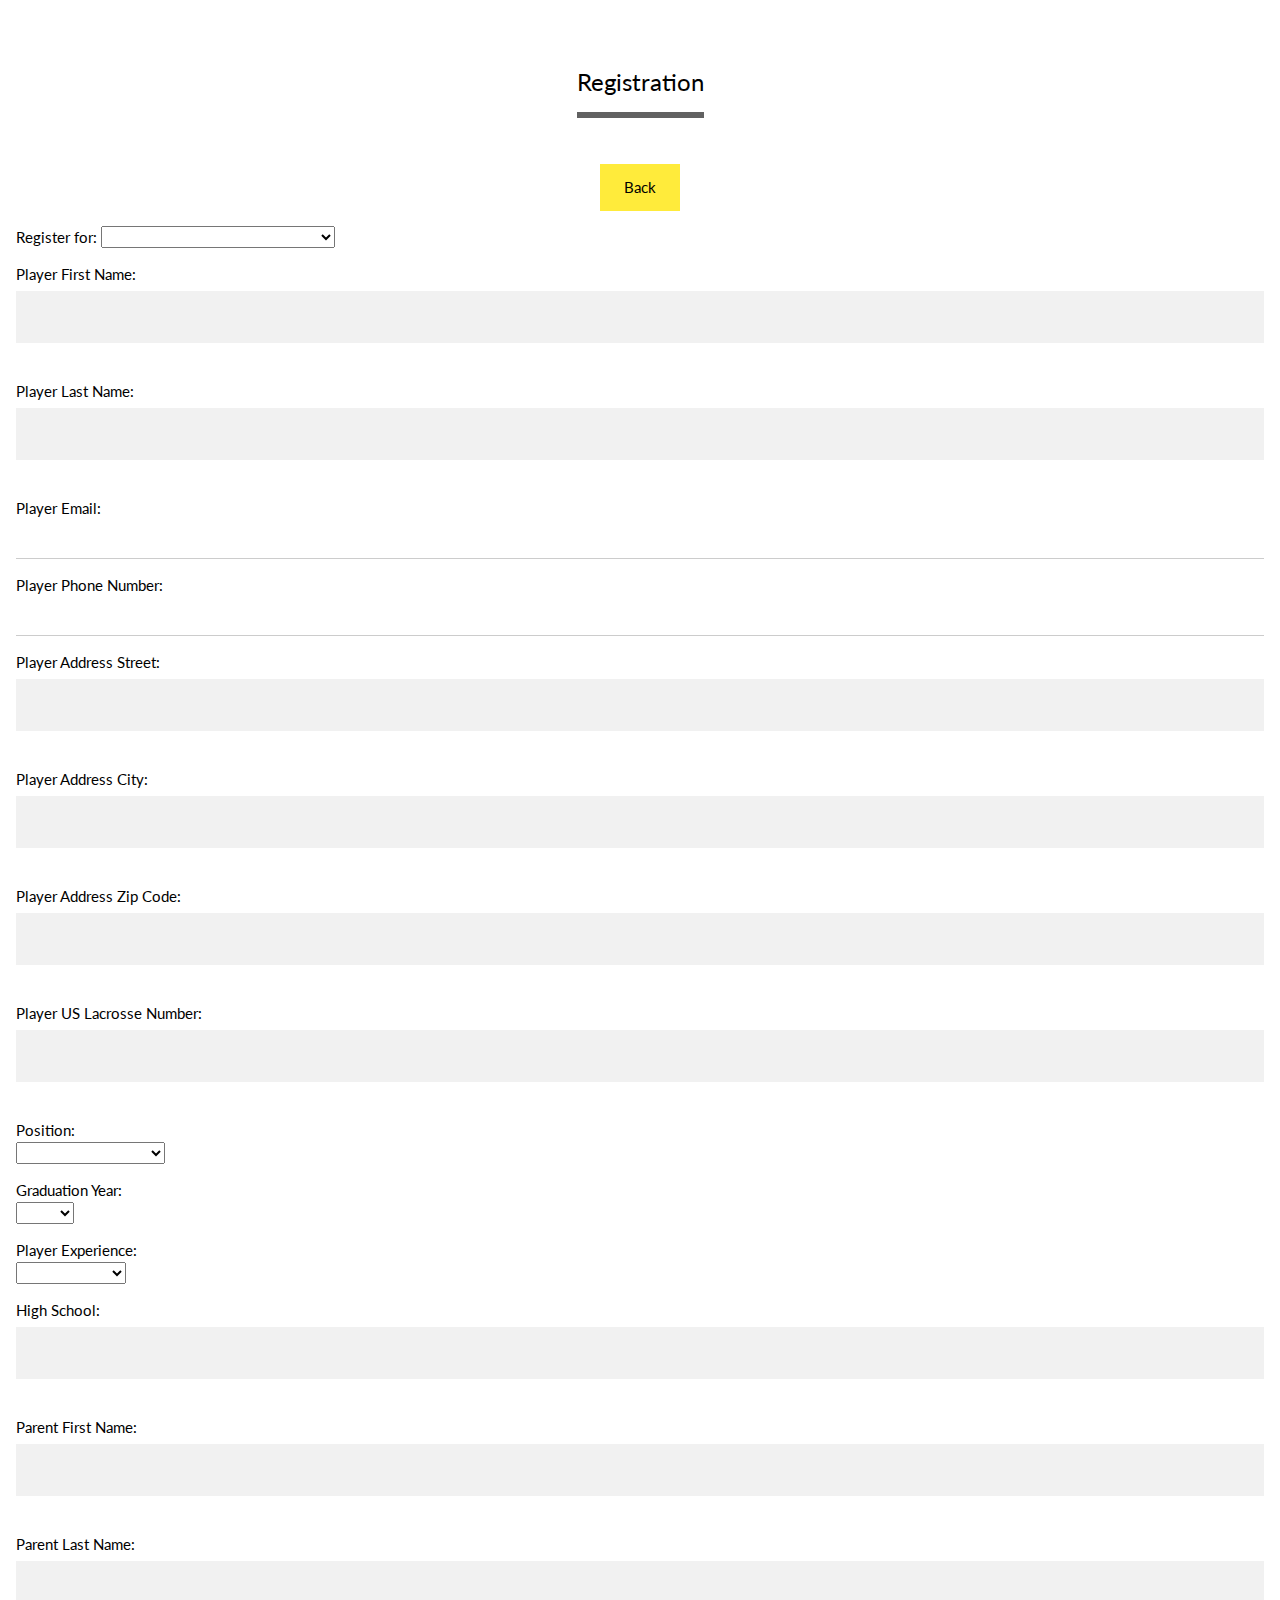
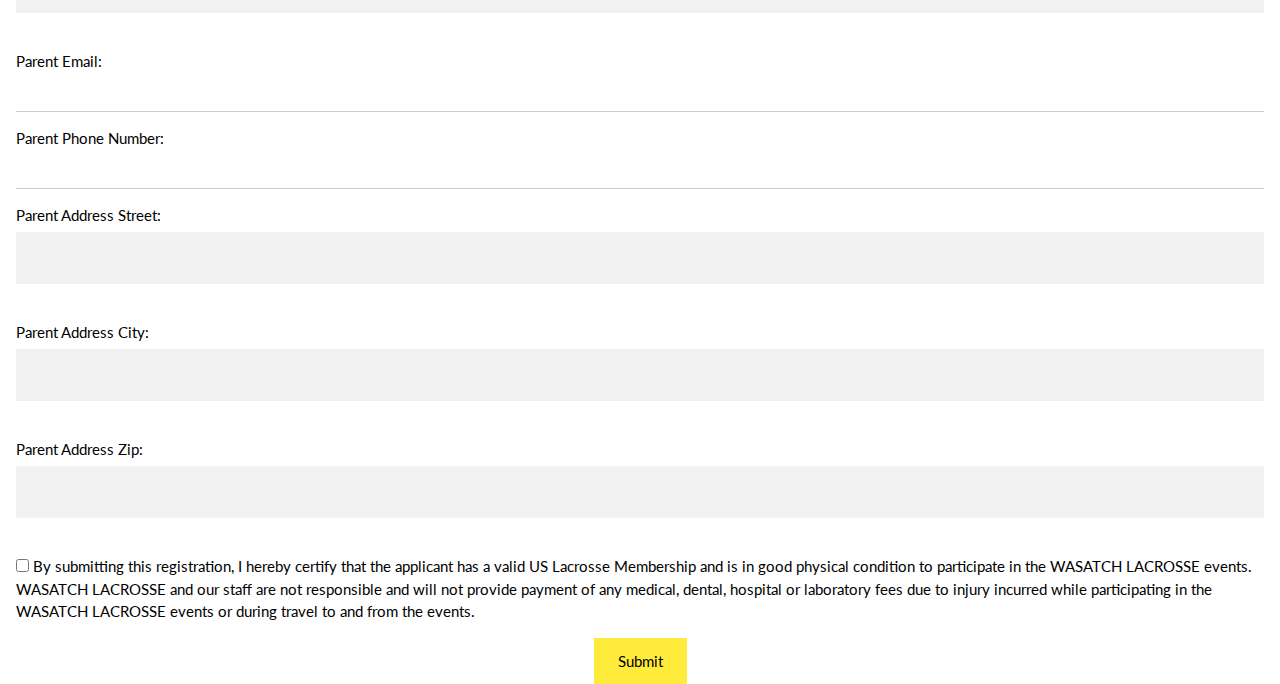
==== register.html @ a6f20e9d "style button on registration" ====
<!DOCTYPE html>
<html>
<meta charset="UTF-8">
<meta name="viewport" content="width=device-width, initial-scale=1">
<link rel="stylesheet" href="https://www.w3schools.com/w3css/4/w3.css">
<link rel="stylesheet" href="https://fonts.googleapis.com/css?family=Lato">
<link rel="stylesheet" href="https://cdnjs.cloudflare.com/ajax/libs/font-awesome/4.7.0/css/font-awesome.min.css">
<link rel="stylesheet" type="text/css" href="style.css">

<body>

  <form class="w3-container" id= "registrationForm" name="registrationForm">
    <!-- Tournament Radio Group -->
    <!-- Player Options Position Drop Down Group -->
    <div class="w3-center w3-padding-64">
        <span class="w3-xlarge w3-bottombar w3-border-dark-grey w3-padding-16">Registration</span>
    </div>
    <div class="w3-center">
        <a href="./index.html" class="w3-button w3-yellow w3-padding-large">Back</a>
    </div>
    <p><label for="which_tournament">Register for:</label>
        <select id="whichTournament" required>
            <option value=""></option>
            <option value="boys_aug_15">Boys Tryouts - August 15, 2021</option>
            <option value="boys_aug_22">Boys Tryouts - August 22, 2021</option>
            <option value="girls_aug_15">Girls Tryouts - August 15, 2021</option>
            <option value="girls_aug_22">Girls Tryouts - August 22, 2021</option>
        </select></p>

        <!-- Player Options-->
    <p><label for="first_name">Player First Name:</label>
        <input class="w3-input" type="text" name="first_name" id="firstName" required></p>

    <p><label for="last_name">Player Last Name:</label>
        <input class="w3-input" type="text" name="last_name" id="lastName" required></p>

    <p><label for="email">Player Email:</label>
        <input class="w3-input" type="email" name="player_email" id="email" required></p>

    <p><label for="player_phone_number">Player Phone Number:</label>
        <input class="w3-input" type="tel" name="player_phone_number" id="playerPhoneNumber" required></p>

    <p><label for="player_address_street">Player Address Street:</label>
        <input class="w3-input" type="text" name="player_address_street" id="playerAddressStreet" required></p>

    <p><label for="player_address_city">Player Address City:</label>
        <input class="w3-input" type="text" name="player_address_city" id="playerAddressCity" required></p>

    <p><label for="player_address_zip">Player Address Zip Code:</label>
        <input class="w3-input" type="text" name="player_address_zip" id="playerAddressZip" required></p>

    <p><label for="player_usLacrosse_number">Player US Lacrosse Number:</label>
        <input class="w3-input" type="text" name="player_usLacrosse_number" id="usLacrosseNumber" required></p>

    <!-- Player Options Position Drop Down Group -->
    <p><label for="positions">Position:</label><br>
        <select id="positions" required>
            <option value=""></option>
            <option value="attack"> Attack</option>
            <option value="midfield"> Midfield</option>
            <option value="long stick midfield"> Long Stick Midfield</option>
            <option value="defense"> Defense</option>
            <option value="goalie"> Goalie</option>
        </select></p>
        <!-- Player Options Position Drop Down Group End -->

        <!-- Player Options Grad year Selection Drop Down Group -->
    <p><label for="gradYearSelection">Graduation Year:</label><br>
        <select id="gradYearSelection" required>
            <option value=""></option>
            <option value="2020"> 2020</option>
            <option value="2021"> 2021</option>
            <option value="2022"> 2022</option>
            <option value="2023"> 2023</option>
            <option value="2024"> 2024</option>
        </select></p>
        <!-- Player Options Grad Year Selection Drop Down Group End -->

        <!-- Player Options Experience Selection Drop Down Group -->
    <p><label for="experienceSelection">Player Experience:</label><br>
        <select id="experienceSelection" required>
            <option value=""></option>
            <option value="none"> Never Played</option>
            <option value="beginner"> Beginner</option>
            <option value="intermediate"> Intermediate</option>
            <option value="advanced"> Advanced</option>
        </select></p>
        <!-- Player Options Experience Selection Drop Down Group End -->

    <p><label for="high_school">High School: </label>
        <input class="w3-input" type="text" name="high_school_selection" id="highSchoolSelection" required></p>

    <!-- Player Options End-->

    <!-- Parent Options -->
    <label for="first_name">Parent First Name:</label>
        <input class="w3-input" type="text" name="parent_first_name" id="parentFirstName" required></p>

    <p><label for="last_name">Parent Last Name:</label>
        <input class="w3-input" type="text" name="parent_last_name" id="parentLastName" required></p>

    <p><label for="parent_email">Parent Email:</label>
        <input class="w3-input" type="email" name="parent_email" id="parentEmail" required></p>

    <p><label for="parent_phone_number">Parent Phone Number:</label>
        <input class="w3-input" type="tel" name="parent_phone_number" id="parentPhoneNumber" required></p>

    <p><label for="parent_address_street">Parent Address Street:</label>
        <input class="w3-input" type="text" name="parent_address_street" id="parentAddressStreet" required></p>

    <p><label for="parent_address_city">Parent Address City:</label>
        <input class="w3-input" type="text" name="parent_address_city" id="parentAddressCity" required></p>

    <p><label for="parent_address_zip">Parent Address Zip:</label>
        <input class="w3-input" type="text" name="parent_address_zip" id="parentAddressZip" required></p>
    <!-- Parent Options End -->
    <div>
        <label for="agreement">
            <p><input type="checkbox" name="remember" id="agreement" required> By submitting this registration, I hereby certify that the applicant has a valid US Lacrosse Membership and is in good physical condition to participate in the WASATCH LACROSSE events.
                WASATCH LACROSSE and our staff are not responsible and will not provide payment of any medical, dental, hospital or laboratory fees due to injury incurred while participating in the WASATCH LACROSSE events or during travel to and from the events.</p>
          </label>
    </div>
    <div class="w3-center">
        <input value="Submit" type="submit" class="w3-button w3-yellow w3-padding-large" onclick="post()">
    </div>
</form>

  <script>
    function getDropDownSelection(element) {
        const e = document.getElementById(element);
        if (e === null || e === undefined || !e) {
          return ' '
        }
        const value = e.options[e.selectedIndex].value;
        return value
    }

    function getTournamentSelection() {
        const selections = []
        const ele = document.getElementsByName("whichTournament");
        if (ele === null || ele === undefined || !ele) {
          return ' '
        }
        for (i = 0; i < ele.length; i++) {
            if (ele[i].checked) {
                selection = ele[i].value
                selections.push(selection)
            }
        }
        return selections[0]
    }
    function post() {
        const xhttp = new XMLHttpRequest();
        // player info
        const first = document.getElementById("firstName").value
        const last = document.getElementById("lastName").value
        const registrantEmail = document.getElementById("email").value
        const gradYear = getDropDownSelection("gradYearSelection")
        const tournamentSelection = getDropDownSelection("whichTournament")
        const experience = getDropDownSelection("experienceSelection")
        const position = getDropDownSelection("positions")
        const school = document.getElementById("highSchoolSelection").value
        const playerPhone = document.getElementById("playerPhoneNumber").value
        const playerAddressStreet = document.getElementById("playerAddressStreet").value
        const playerAddressCity = document.getElementById("playerAddressCity").value
        const playerAddressZip = document.getElementById("playerAddressZip").value
        const usLacrosseNumber = document.getElementById("usLacrosseNumber").value
        // parent info
        const parentFirstName = document.getElementById("parentFirstName").value
        const parentLastName = document.getElementById("parentLastName").value
        const parentEmail = document.getElementById("parentEmail").value
        const parentPhoneNumber = document.getElementById("parentPhoneNumber").value
        const parentAddressStreet = document.getElementById("parentAddressStreet").value
        const parentAddressCity = document.getElementById("parentAddressCity").value
        const parentAddressZip = document.getElementById("parentAddressZip").value

        // agreement
        const agreement = document.getElementById("agreement").checked

        // formData
        const formData = {
            firstName: first,
            lastName: last,
            registrantEmail: registrantEmail,
            tournament: tournamentSelection,
            playerPhoneNumber: playerPhone,
            playerAddressStreet: playerAddressStreet,
            playerAddressCity: playerAddressCity,
            playerAddressZip: playerAddressZip,
            usLacrosseNumber: usLacrosseNumber,
            playerPostion: position,
            graduationYear: gradYear,
            expLevel: experience,
            highSchool: school,
            parentFirstName: parentFirstName,
            parentLastName: parentLastName,
            parentEmail: parentEmail,
            parentPhoneNumber: parentPhoneNumber,
            parentAddressStreet: parentAddressStreet,
            parentAddressCity: parentAddressCity,
            parentAddressZip: parentAddressZip,
            agreement: agreement
        }
        xhttp.onreadystatechange = function () {
            if (this.readyState === 4 && this.status === 200) {
                console.log(this.status)
            }
        }
        xhttp.open("POST", 'https://wasatch-server.herokuapp.com/register')
        // xhttp.open("POST", 'http://localhost:3000/register')

        xhttp.setRequestHeader("Content-Type", "application/json;charset=UTF-8")
        xhttp.setRequestHeader("Accept", "application/json")
        xhttp.send(JSON.stringify(formData))
    }
    // Script to open and close sidebar
    function w3_open() {
        document.getElementById("mySidebar").style.display = "block";
        document.getElementById("myOverlay").style.display = "block";
    }

    function w3_close() {
        document.getElementById("mySidebar").style.display = "none";
        document.getElementById("myOverlay").style.display = "none";
    }

    // Modal Image Gallery
    function onClick(element) {
        document.getElementById("img01").src = element.src;
        document.getElementById("modal01").style.display = "block";
        var captionText = document.getElementById("caption");
        captionText.innerHTML = element.alt;
    }
    function popUp() {
        window.alert('Coming Soon!')
    }
</script>
</body>

</html>
---- style.css ----
html,
body,
h1,
h2,
h3,
h4 {
  font-family: 'Lato', sans-serif;
}

.mySlides {
  display: none;
}

.w3-tag,
.fa {
  cursor: pointer;
}

.w3-tag {
  height: 15px;
  width: 15px;
  padding: 0;
  margin-top: 6px;
}

* {box-sizing: border-box}

/* Full-width input fields */
input[type=text], input[type=password] {
  width: 100%;
  padding: 15px;
  margin: 5px 0 22px 0;
  display: inline-block;
  border: none;
  background: #f1f1f1;
}

input[type=text]:focus, input[type=password]:focus {
  background-color: #ddd;
  outline: none;
}

hr {
  border: 1px solid #f1f1f1;
  margin-bottom: 25px;
}

/* Set a style for all buttons */
button {
  background-color: #4CAF50;
  color: white;
  padding: 14px 20px;
  margin: 8px 0;
  border: none;
  cursor: pointer;
  width: 50%;
  opacity: 0.9;
}

button:hover {
  opacity:1;
}

/* Extra styles for the cancel button */
.cancelbtn {
  padding: 14px 20px;
  background-color: #f44336;
}

/* Float cancel and signup buttons and add an equal width */
.cancelbtn, .signupbtn {
  float: left;
  width: 50%;
}

/* Add padding to container elements */
.container {
  padding: 16px;
}

/* Clear floats */
.clearfix::after {
  content: "";
  clear: both;
  display: table;
}

/* Change styles for cancel button and signup button on extra small screens */
@media screen and (max-width: 300px) {
  .cancelbtn, .signupbtn {
     width: 100%;
  }
}
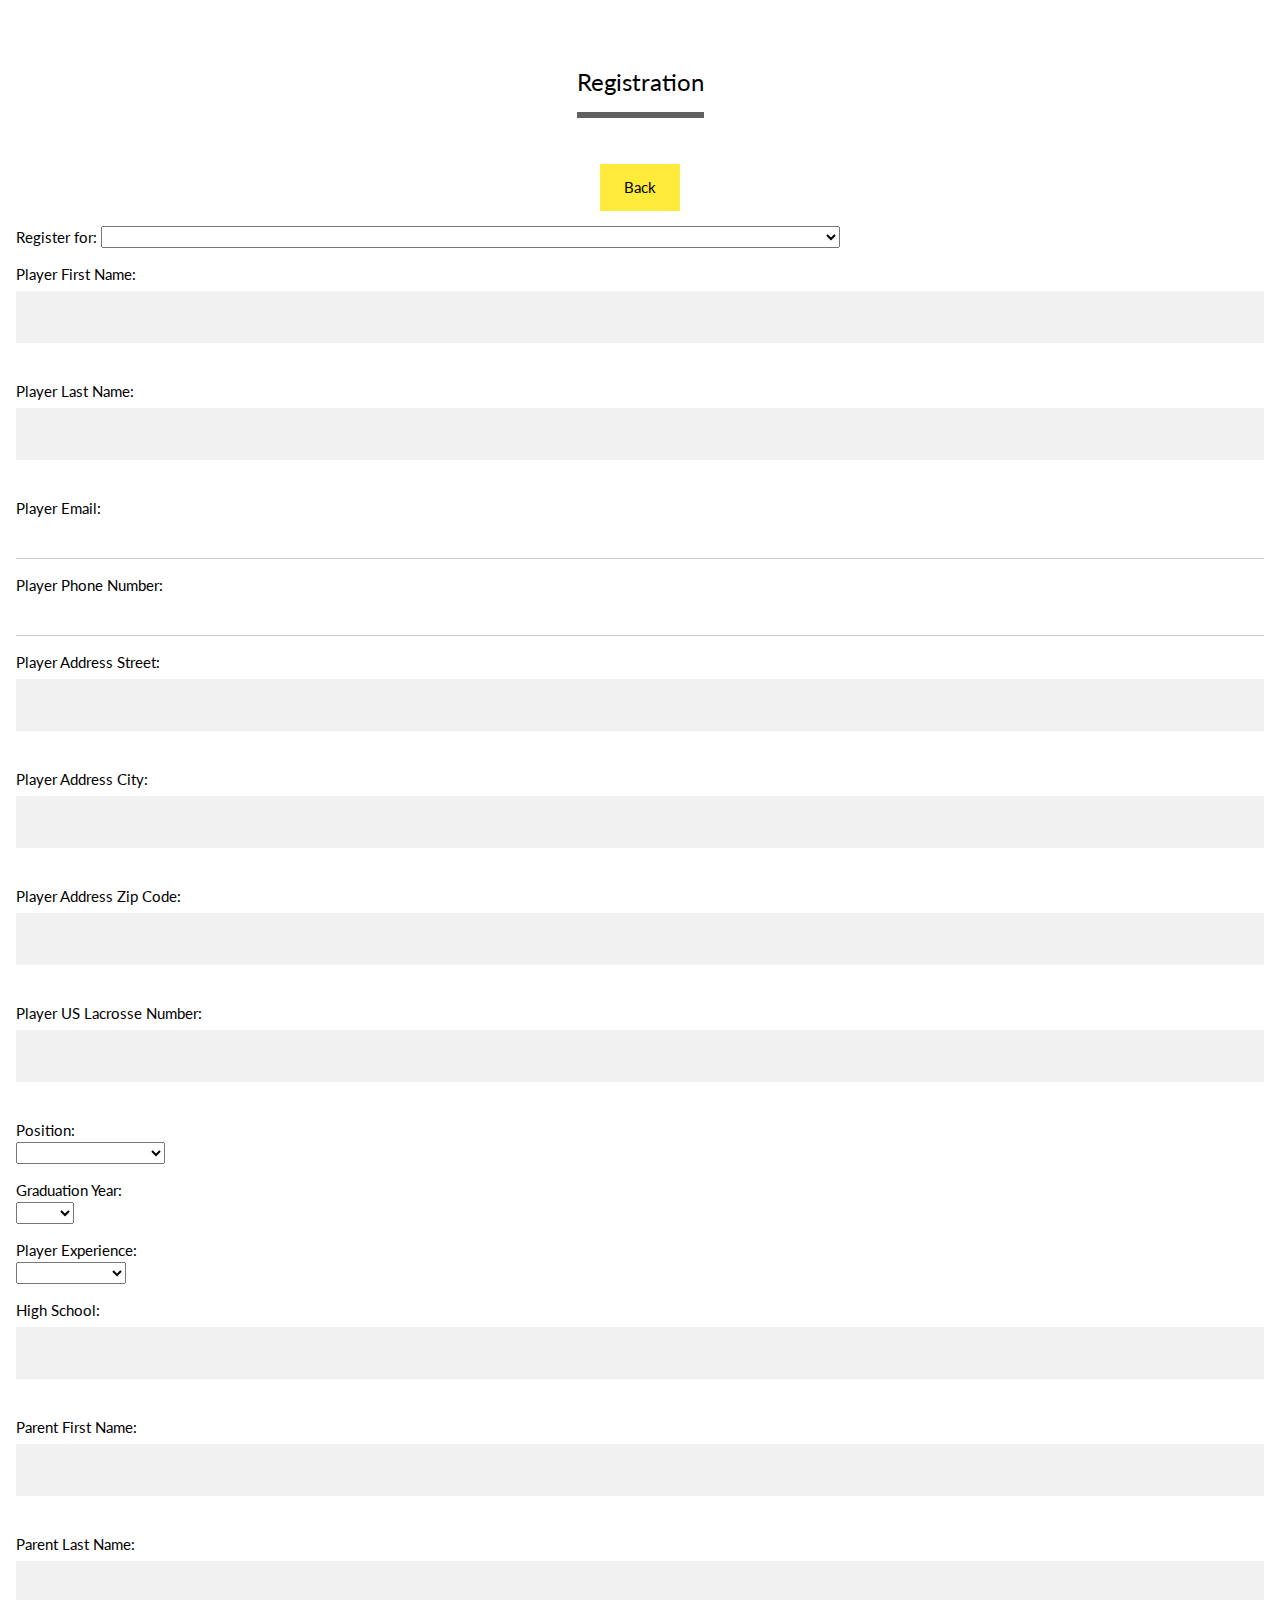
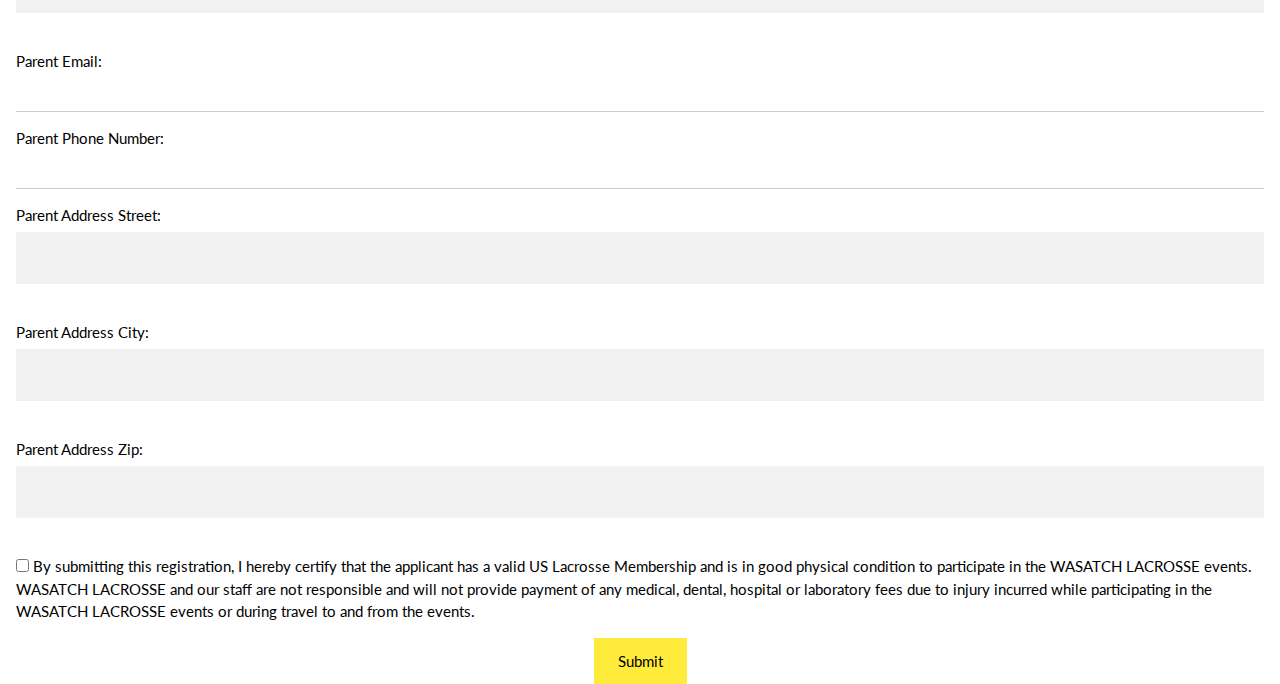
==== commit 9cdc1d58: "updates to events, adding other tournaments" ====
--- a/register.html
+++ b/register.html
@@ -21,10 +21,19 @@
     <p><label for="which_tournament">Register for:</label>
         <select id="whichTournament" required>
             <option value=""></option>
-            <option value="boys_aug_15">Boys Tryouts - August 15, 2021</option>
-            <option value="boys_aug_22">Boys Tryouts - August 22, 2021</option>
-            <option value="girls_aug_15">Girls Tryouts - August 15, 2021</option>
-            <option value="girls_aug_22">Girls Tryouts - August 22, 2021</option>
+            <option value="boys_nov_14">Tryouts (Boys) - Sunday, November 14, 2020</option>
+            <option value="girls_nov_14">Tryouts (Girls) - Sunday, November 14, 2020</option>
+            <option value="boys_ski_town">Ski Town Shootout (Boys)  - June 4-5, 2021</option>
+            <option value="girls_ski_town">Ski Town Shootout (Girls) - June 4-5, 2021</option>
+            <option value="girls_nxt">NXT All American (Girls) - June 12-13, 2021</option>
+            <option value="boys_denver">Denver Shootout (Boys)  - June 18-20, 2021</option>
+            <option value="girls_denver">Denver Shootout (Girls) - June 18-20, 2021</option>
+            <option value="boys_vail">U-19 Vail Shootout (Boys)  - June 27-30, 2021</option>
+            <option value="girls_vail">U-19 Vail Shootout (Girls) - June 27-30, 2021</option>
+            <option value="boys_legends">Legends Western Invitational (Boys)  - July 7-8, 2021</option>
+            <option value="girls_legends">Legends Western Invitational (Girls) - July 7-8, 2021</option>
+            <option value="boys_inside_lacrosse_and_club">Inside Lacrosse Invitational - July 12-14 and
+                Club Lacrosse Conference of America (Boys) - July 16-17, 2021</option>
         </select></p>
 
         <!-- Player Options-->
@@ -68,7 +77,6 @@
     <p><label for="gradYearSelection">Graduation Year:</label><br>
         <select id="gradYearSelection" required>
             <option value=""></option>
-            <option value="2020"> 2020</option>
             <option value="2021"> 2021</option>
             <option value="2022"> 2022</option>
             <option value="2023"> 2023</option>
@@ -149,6 +157,7 @@
         }
         return selections[0]
     }
+
     function post() {
         const xhttp = new XMLHttpRequest();
         // player info
@@ -201,17 +210,30 @@
             parentAddressZip: parentAddressZip,
             agreement: agreement
         }
+        for (const [key, val] of Object.entries(formData)) {
+            if (val === '') {
+                alert('Please fill in missing required field')
+                return
+            }
+        }
+
         xhttp.onreadystatechange = function () {
             if (this.readyState === 4 && this.status === 200) {
                 console.log(this.status)
             }
         }
-        xhttp.open("POST", 'https://wasatch-server.herokuapp.com/register')
+
+        xhttp.open('POST', 'https://wasatch-server.herokuapp.com/register', true)
         // xhttp.open("POST", 'http://localhost:3000/register')
-
-        xhttp.setRequestHeader("Content-Type", "application/json;charset=UTF-8")
-        xhttp.setRequestHeader("Accept", "application/json")
+        xhttp.setRequestHeader('Content-Type', 'application/json;charset=UTF-8')
+        xhttp.setRequestHeader('Accept', 'application/json')
         xhttp.send(JSON.stringify(formData))
+        xhttp.onload = function() {
+            let responseObj = xhttp.response
+            console.log(responseObj)
+        }
+        window.alert('Registration Request Recieved, if you do not receieve a response email please contact us!')
+
     }
     // Script to open and close sidebar
     function w3_open() {
